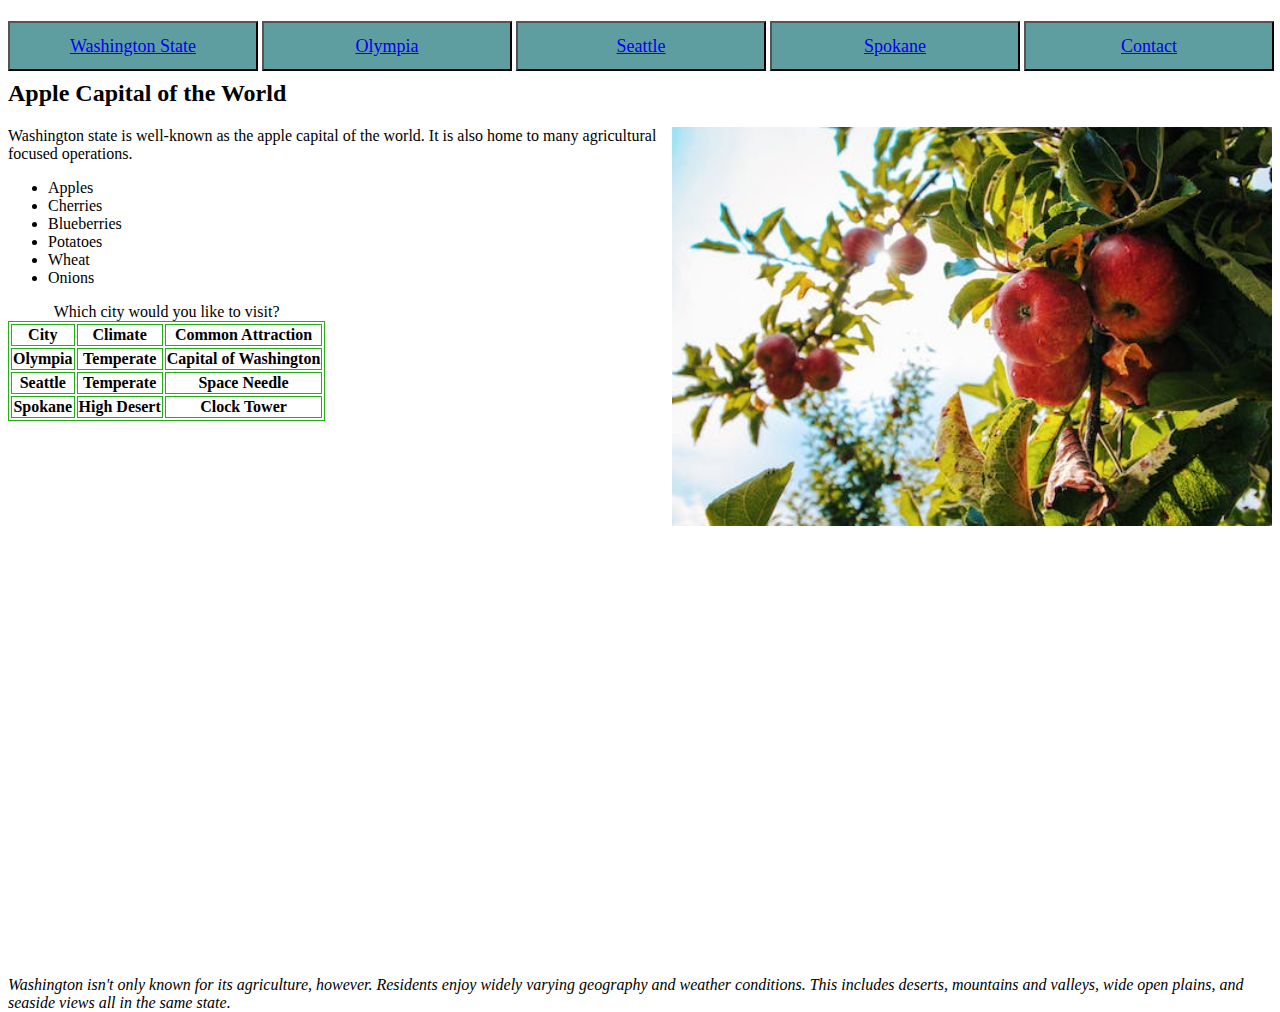
==== index.html @ f91d2697 "Update and rename WashingtonState.html to index.html" ====
<!DOCTYPE html>

<html lang="en" xmlns="http://www.w3.org/1999/xhtml">
<head>
    <nav>
        <button><a href="index.html">Washington State</a></button>
        <button><a href="Olympia.html">Olympia</a></button>
        <button><a href="Seattle.html">Seattle</a></button>
        <button><a href="Spokane.html">Spokane</a></button>
        <button><a href="contact.html">Contact</a></button>

    </nav>
    <meta charset="utf-8" />
    <title>Washington State</title>
    <h1>Washington State</h1>
    <h2>Apple Capital of the World</h2>
    <link rel="stylesheet" href="style.css">
    <img src="apples.jpeg" alt="apples" class="floatright">

</head>
<body>

    <section>
        Washington state is well-known as the apple capital of the world.

        It is also home to many agricultural focused operations.
        <ul>
            <li>Apples</li>
            <li>Cherries</li>
            <li>Blueberries</li>
            <li>Potatoes</li>
            <li>Wheat</li>
            <li>Onions</li>
        </ul>

    </section>

    <table id="backgroundColor">
        <caption>Which city would you like to visit?</caption>
        <thead>
        <tr>
            <th>City</th>
            <th>Climate</th>
            <th>Common Attraction</th>
        </tr>
        </thead>
        
        <tbody>
        <tr>
            <th>Olympia</th>
            <th>Temperate</th>
            <th>Capital of Washington</th>
        </tr>
        <tr>
            <th>Seattle</th>
            <th>Temperate</th>
            <th>Space Needle</th>
        </tr>
        <tr>
            <th>Spokane</th>
            <th>High Desert</th>
            <th>Clock Tower</th>
        </tr>
    </tbody>
    </table>

    <aside>
        Washington isn't only known for its agriculture, however.
        Residents enjoy widely varying geography and weather conditions.
        This includes deserts, mountains and valleys, wide open plains, and seaside views all in the same state.
    </aside>

</body>
</html>
---- style.css ----
* {
    font-family: Segoe UI;
    /*background-color: slategray;*/
}

button {
    width: 250px;
    height: 50px;
    font-size: 18px;
    background-color: cadetblue;
}

nav {
    position: absolute; 
}

button:hover {
    background-color: rgb(130, 169, 180)
}


table,th,td {
   border: 1px solid rgb(34, 177, 21);
}

.floatright {
    float: right;
}

aside {
    font-style: italic;
    float: left;
    position: relative;
    top: 450px;

}

img {
    width:600px;
}

label {
    display: block;  
 }
 input  {
    display: block;
 }
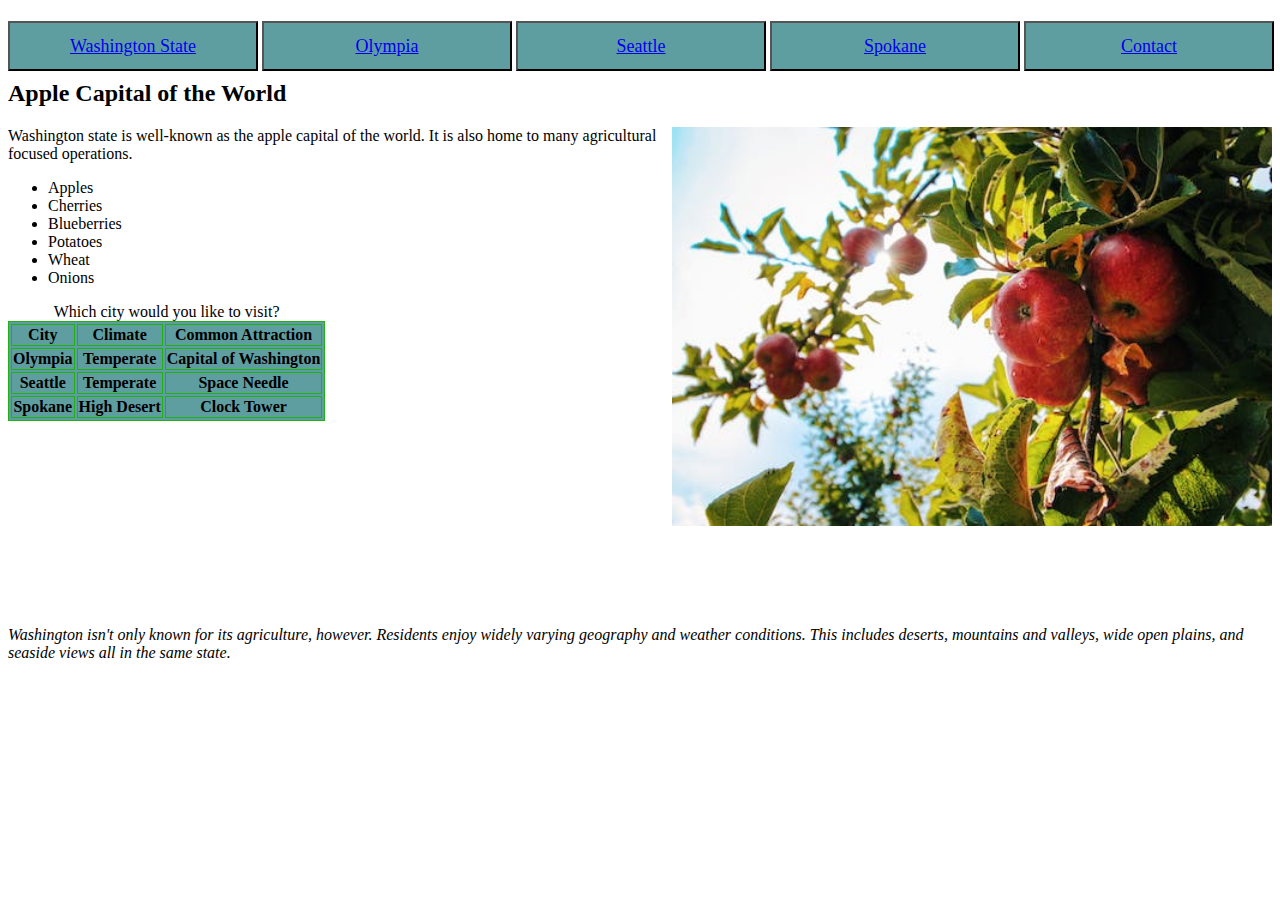
==== commit 093dd802: "Update index.html" ====
--- a/index.html
+++ b/index.html
@@ -12,8 +12,10 @@
     </nav>
     <meta charset="utf-8" />
     <title>Washington State</title>
+    <header>
     <h1>Washington State</h1>
     <h2>Apple Capital of the World</h2>
+    </header>
     <link rel="stylesheet" href="style.css">
     <img src="apples.jpeg" alt="apples" class="floatright">
 
--- a/style.css
+++ b/style.css
@@ -1,6 +1,5 @@
 * {
     font-family: Segoe UI;
-    /*background-color: slategray;*/
 }
 
 button {
@@ -8,6 +7,7 @@
     height: 50px;
     font-size: 18px;
     background-color: cadetblue;
+    opacity: 73;
 }
 
 nav {
@@ -15,7 +15,12 @@
 }
 
 button:hover {
-    background-color: rgb(130, 169, 180)
+    background-color: rgb(130, 169, 180);
+}
+
+#backgroundColor {
+    background-color: cadetblue;
+    opacity: 73;
 }
 
 
@@ -31,12 +36,13 @@
     font-style: italic;
     float: left;
     position: relative;
-    top: 450px;
+    top: 100px;
 
 }
 
 img {
     width:600px;
+    position: relative;
 }
 
 label {
